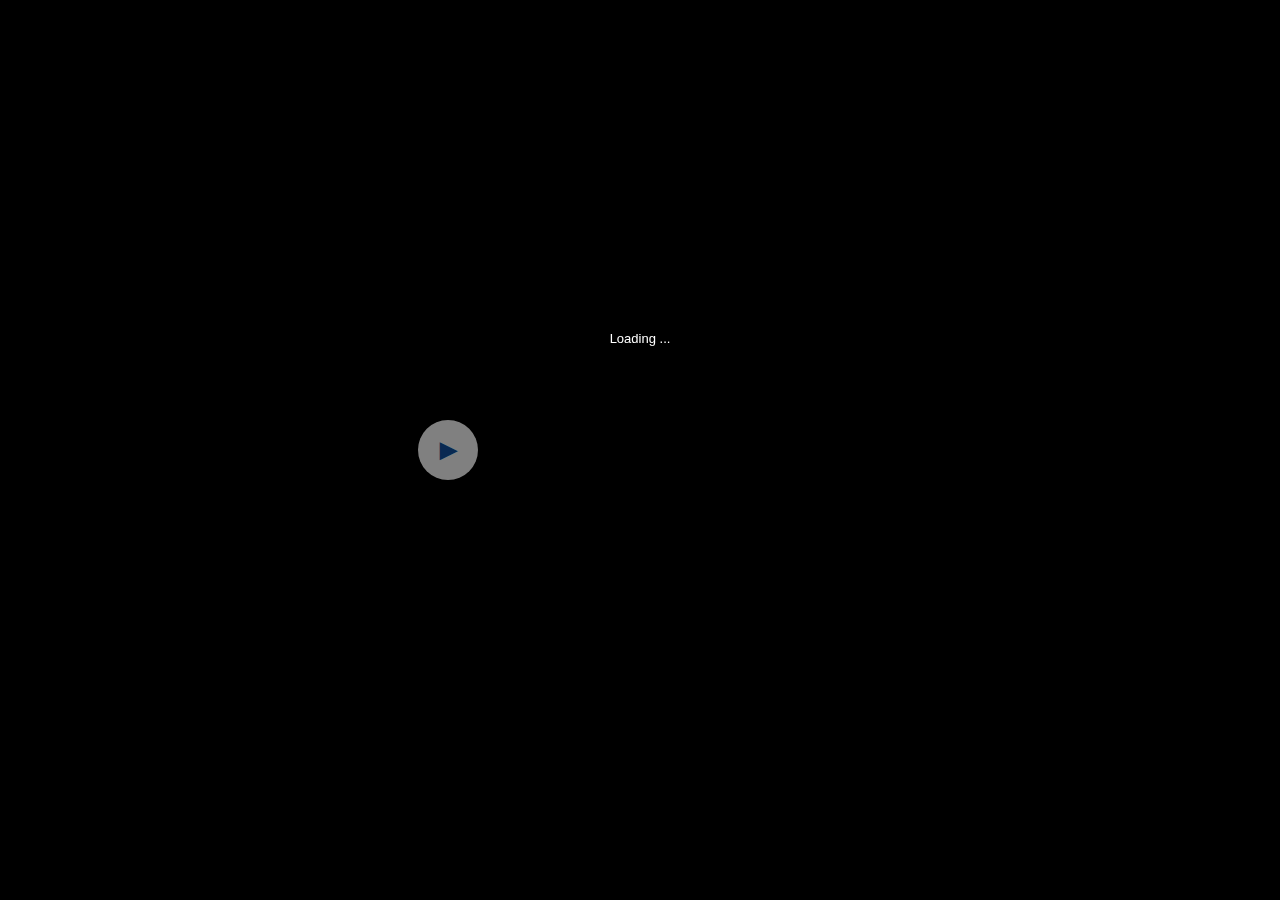
==== docs/index.html @ 0f73ff88 "first commit" ====
<!DOCTYPE html>
<html>
<head>
	<meta charset="utf-8">

	<title>Video</title>
	<meta name="viewport" content="width=device-width, initial-scale=1, maximum-scale=1, user-scalable=no">
	<link href="./common/css/common.css" rel="stylesheet">
	<link href="./common/css/threedemo.css" rel="stylesheet">

	<script id="vs" type="x-shader/x-vertex">

		varying vec2 vUv;// fragmentShaderに渡すためのvarying変数
		void main()
		{
			// 処理する頂点ごとのuv(テクスチャ)座標をそのままfragmentShaderに横流しする
			vUv = uv;
			// 変換：ローカル座標 → 配置 → カメラ座標
			vec4 mvPosition = modelViewMatrix * vec4(position, 1.0);
			// 変換：カメラ座標 → 画面座標
			gl_Position = projectionMatrix * mvPosition;
		}

	</script>

	<script id="fs" type="x-shader/x-fragment">

		precision mediump float;
		vec2 nPos = vec2(0.00, 0.145);
		vec2 nSize = vec2(0.91, 0.81);
		float angle = 0.50;

		//uniform 変数としてテクスチャのデータを受け取る
		uniform sampler2D texture;
		// vertexShaderで処理されて渡されるテクスチャ座標
		varying vec2 vUv;

		vec2 changeInputPos(vec2 pos, bool isLeft) {
		    vec2 outPos = pos;

		    if( isLeft ){
		        outPos.x = pos.x * 2.0 + 0.5;
		    }else{
		        outPos.x = pos.x * 2.0 + 1.5;
		    }

		    return outPos;
		}

		vec2 changePointToTheta(vec2 pos, bool isLeft){
		    vec2 inAngle = (pos * 2.0 - 1.0) * (3.14 / 2.0);

		    vec2 thetaAngle;
		    thetaAngle.x = sin(inAngle.x) * cos(inAngle.y);
		    thetaAngle.y = sin(inAngle.y);

		    float r = length(thetaAngle) * 0.9999;
		    float p = atan(thetaAngle.y, thetaAngle.x);

		    float s = asin(r);
		    float rd = tan(s/2.0);

		    vec2 outAngle;
		    outAngle.x = rd * cos(p);
		    outAngle.y = rd * sin(p);

		    vec2 outPos = (outAngle + 1.0) / 2.0;

		    return outPos;
		}

		vec2 changeOutputPos(vec2 pos, bool isLeft){
		    vec2 outPos;
		    outPos = pos * 2.0 - 1.0;

		    outPos.y += nPos.y;
		    if(isLeft){
		        outPos.x += nPos.x;
		    }else{
		        outPos.x -= nPos.x;
		    }
		    outPos *= nSize;

		    if(isLeft){
		        outPos.x = (outPos.x + 1.0) / 4.0;
		    }else{
		        outPos.x = (outPos.x + 3.0) / 4.0;
		    }
		    outPos.y = (outPos.y + 1.0) / 2.0;

		    return outPos;
		}

		vec2 rotatePos(vec2 pos, bool isLeft){
		    vec2 outPos = pos;
		    outPos = outPos * 2.0 - 1.0;

		    float radAngle = angle * 3.14;

		    if(isLeft){
		        radAngle = -radAngle;
		    }

		    mat2 rotateMat = mat2(
		        cos(radAngle), -sin(radAngle),
		        sin(radAngle), cos(radAngle)
		    );

		    outPos = rotateMat * outPos;

		    outPos = outPos / 2.0 + 0.5;

		    return outPos;
		}

		void main(){

		    vec2 pos = vUv.st;
		    bool isLeft = (pos.x < 0.25) || (pos.x > 0.75);

		    pos = changeInputPos(pos, isLeft);
		    pos = changePointToTheta(pos, isLeft);
		    pos = rotatePos(pos, isLeft);
		    pos = changeOutputPos(pos, isLeft);

			gl_FragColor = texture2D(texture, pos);

		}

	</script>

</head>
<body>

<div id="video"></div>
<div id="loading">Loading ...</div>
<div id="play" class="disabled">▶</div>
<div id="stop" class="disabled">■</div>
<div id="volume" class="disabled">♪</div>
<div id="reload" class="disabled" onclick="location.reload()"></div>

<canvas id="canvas"></canvas>

<script src="./common/libs/three.min.js"></script>
<script src="./common/libs/OrbitControls.js"></script>
<script src="./j_three.panoramaVideoShader.js"></script>

<script>

var videoID = document.getElementById("video");
var vertex =  document.getElementById('vs');
var fragment = document.getElementById('fs');

var first = true;

// VideoInit( "sample.mp4" );
// Init();

if (navigator.getUserMedia) {
	window.onload = userMedia;
} else {
	alert('getUserMedia is not supported in your browser');
}
function userMedia() {

	window.URL = window.URL || window.webkitURL;
	navigator.getUserMedia  = navigator.getUserMedia || navigator.webkitGetUserMedia ||
	navigator.mozGetUserMedia || navigator.msGetUserMedia;

	navigator.getUserMedia (
		{
			video: true,
			audio: false
		},
		function(stream) {

			VideoInit( window.URL.createObjectURL(stream) );
			Init();

		},

		function(err) {
			console.log("The following error occured: " + err);
		}
	);

}

function VideoInit( videoSrc ) {
    mainVideo = new jThreePanoramaVideoShader(videoID, videoSrc, vertex, fragment, 0.1, true);
	mainVideo.autoRotate = false;
	mainVideo.defaultDistance = 4;
	mainVideo.minDistance = 1;
	mainVideo.maxDistance = 6;
}
function Init(){

	loading = document.getElementById("loading");
	button = document.getElementById("play");
	stop = document.getElementById("stop");
	volume = document.getElementById("volume");
	reload = document.getElementById("reload");

	//

	mainVideo.video.addEventListener("canplay",loadEnd);
	button.addEventListener("click", MoviePlay, false);
	volume.addEventListener("click", Volume, false);
	stop.addEventListener("click", Stop, false);

}

function loadEnd() {
	button.className = "";
	loading.className = "loadEnd";
	mainVideo.video.removeEventListener("canplay",loadEnd);
}

function MoviePlay() {

	button.className = "play";
	stop.className = "play";
	reload.className = "play";

	if(first){
		if(!/(iPhone|iPod|iPad)/.test(navigator.userAgent)) volume.className = "play";
		mainVideo.play();
		first = false;
	} else {
		mainVideo.pauseToggle();
	}

	if(mainVideo.playing){
		button.textContent = "||";
	} else {
		button.textContent = "▶";
		stop.className = "play";
	}

}
function Stop() {

	mainVideo.stop();
	stop.className = "play stop";
	button.textContent = "▶";

}
function Volume() {

	mainVideo.volFadeToggle();

	if(mainVideo.muting){
		volume.className = "play";
	} else {
		volume.className = "play mute";
	}

}

</script>

</body>
</html>
---- docs/common/css/common.css ----
@charset "UTF-8";
html, body, div, span, applet, object, iframe, h1, h2, h3, h4, h5, h6, p, blockquote, pre, a, abbr, acronym, address, big, cite, code, del, dfn, em, img, ins, kbd, q, s, samp, small, strike, strong, sub, sup, tt, var, b, u, i, center, dl, dt, dd, ol, ul, li, fieldset, form, label, legend, table, caption, tbody, tfoot, thead, tr, th, td, article, aside, canvas, details, embed, figure, figcaption, footer, header, hgroup, menu, nav, output, ruby, section, summary, time, mark, audio, video { margin: 0; padding: 0; border: 0; font: inherit; font-size: 100%; vertical-align: baseline; }

html { line-height: 1; }

ol, ul { list-style: none; }

table { border-collapse: collapse; border-spacing: 0; }

caption, th, td { text-align: left; font-weight: normal; vertical-align: middle; }

q, blockquote { quotes: none; }
q:before, q:after, blockquote:before, blockquote:after { content: ""; content: none; }

a img { border: none; }

article, aside, details, figcaption, figure, footer, header, hgroup, main, menu, nav, section, summary { display: block; }

html { overflow: auto; }

body { overflow: hidden; min-width: 100%; font-family: "ヒラギノ角ゴ Pro W3", "Hiragino Kaku Gothic Pro", "メイリオ", Meiryo, "ＭＳ Ｐゴシック", sans-serif; color: #333333; font-size: 13px; font-size: 0.8125rem; line-height: 180%; }

.tb { display: none; }

.sp { display: none; }

.pc { display: inline-block; }

* { -webkit-box-sizing: border-box; -moz-box-sizing: border-box; box-sizing: border-box; -webkit-text-size-adjust: 100%; }

a { cursor: pointer; color: #f74902; text-decoration: none; -webkit-tap-highlight-color: transparent; }
a:hover { text-decoration: underline; }

canvas { display: block; }

img { max-width: 100%; height: auto; vertical-align: middle; }

section:after { content: "."; display: block; height: 0; clear: both; visibility: hidden; }
section.section { margin-top: 40px; }

sup { vertical-align: super; line-height: 1; }

sub { vertical-align: sub; line-height: 1; }

.inner { display: block; width: 1024px; margin: 0 auto; }
.inner:after { content: ""; display: block; clear: both; height: 0; visibility: hidden; overflow: hidden; font-size: 0.1em; line-height: 0; }

.clearfix:after { content: ""; display: block; clear: both; height: 0; visibility: hidden; overflow: hidden; font-size: 0.1em; line-height: 0; }

.clearfix { min-height: 1px; }

* html .clearfix { height: 1px; /*\*/ /*/
height: auto;
overflow: hidden;
/**/ }
---- docs/common/css/threedemo.css ----
body {
    margin: 0px;
    overflow: hidden;
    background: #000;
}
#loading {
    position: fixed;
    left: 50%; top: 35%;
    transform: translate(-50%,50%);
    -webkit-transform: translate(-50%,50%);
    -ms-transform: translate(-50%,50%);
    color: #FFF;
    animation: ani_loadingText 1s ease 0s infinite normal;
    -webkit-animation: ani_loadingText 1s ease 0s infinite normal;
}
#loading.loadEnd { display: none; }
@keyframes ani_loadingText { 0% { opacity: 1; } 100% { opacity: 0.2; } }
@-webkit-keyframes ani_loadingText { 0% { opacity: 1; } 100% { opacity: 0.2; } }

#play,#volume,#stop,#fileWrap,#reload {
    position: fixed;
    left: 50%; bottom: 50%;
    transform: translate(-50%,50%);
    -webkit-transform: translate(-50%,50%);
    -ms-transform: translate(-50%,50%);

    width: 60px; height: 60px;
    background: #FFF;
    color: #1253A4;
    line-height: 60px;
    font-size: 22px;
    font-weight: bold;
    text-align: center;
    cursor: pointer;
    border-radius: 100%;
    transition: all 0.2s ease 0s;
    -webkit-transition: all 0.2s ease 0s;
}
#play { left: 35%; }
#fileWrap {
    left: 65%;
    background: url(../images/upload.svg) no-repeat center #FFF;
    background-size: 30px auto;
    border: none;
}

#reload {
    left: auto;
    transform: translate(50%,50%);
    -webkit-transform: translate(50%,50%);
    -ms-transform: translate(50%,50%);
    background: url(../images/reload.svg) no-repeat center #FFF;
    background-size: 30px auto;
}
#reload.disabled { opacity: 0; pointer-events: none; }
#reload.play { right: 50px; bottom: 50px; }

#fileWrap.disabled { opacity: 0.5; pointer-events: none; }
#fileWrap.play { opacity: 0; pointer-events: none; }
#file { display: none; }

#play.disabled { opacity: 0.5; pointer-events: none; }
#play.play { left: 50px; bottom: 50px; }

#stop.disabled { opacity: 0; pointer-events: none; }
#stop.play { left: 120px; bottom: 50px; }
#stop.stop { opacity: 0.2; }

#volume.disabled { opacity: 0; pointer-events: none; }
#volume.play { left: 190px; bottom: 50px; }
#volume.mute { opacity: 0.2; }
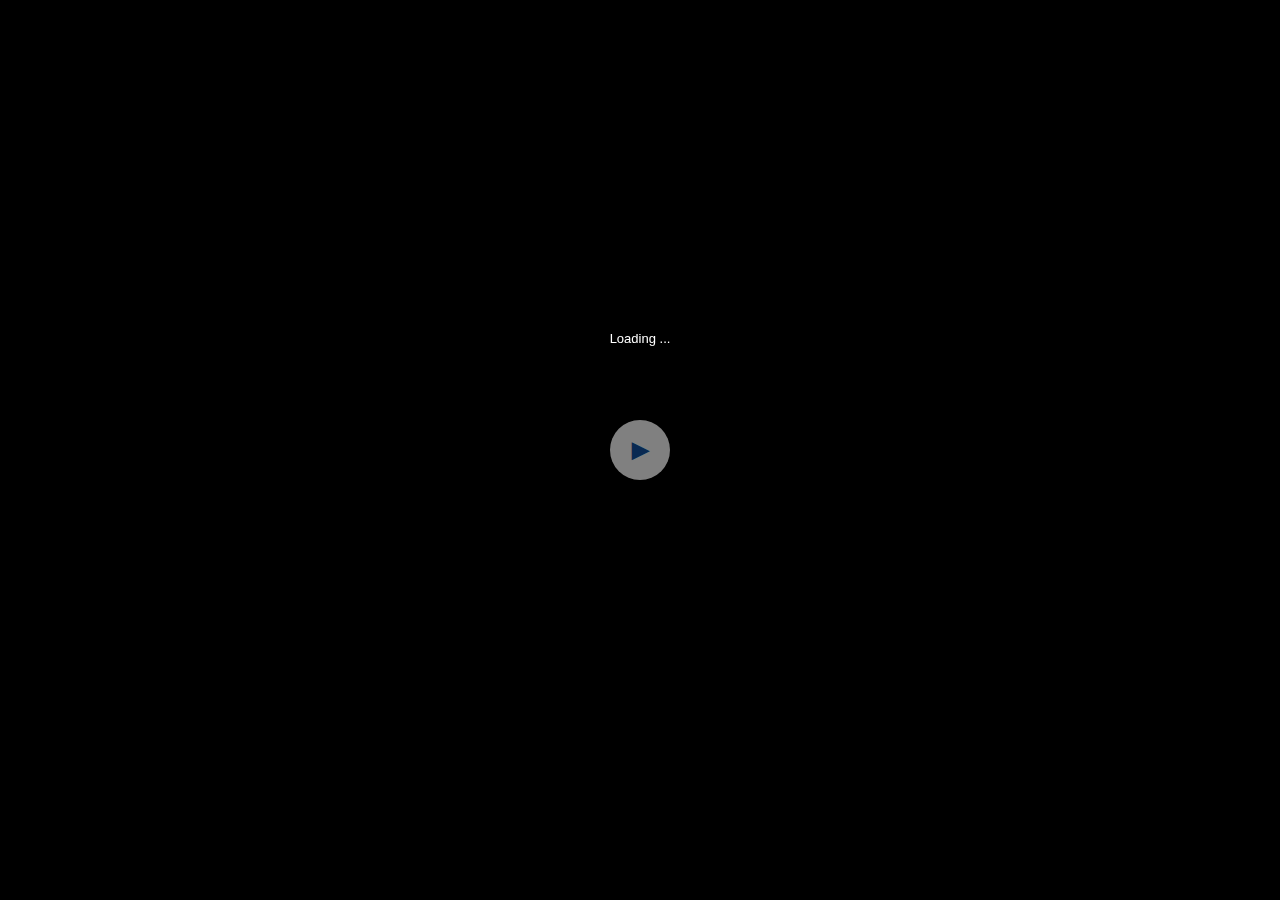
==== commit 9122251f: "bug修正" ====
--- a/docs/index.html
+++ b/docs/index.html
@@ -8,6 +8,9 @@
 	<meta name="viewport" content="width=device-width, initial-scale=1, maximum-scale=1, user-scalable=no">
 	<link href="./common/css/common.css" rel="stylesheet">
 	<link href="./common/css/threedemo.css" rel="stylesheet">
+	<style>
+		#play { left: 50%; }
+	</style>
 
 	<script id="vs" type="x-shader/x-vertex">
 
@@ -136,8 +139,8 @@
 <div id="video"></div>
 <div id="loading">Loading ...</div>
 <div id="play" class="disabled">▶</div>
-<div id="stop" class="disabled">■</div>
-<div id="volume" class="disabled">♪</div>
+<div id="stop" class="disabled" style="display: none;">■</div>
+<div id="volume" class="disabled" style="display: none;">♪</div>
 <div id="reload" class="disabled" onclick="location.reload()"></div>
 
 <canvas id="canvas"></canvas>
